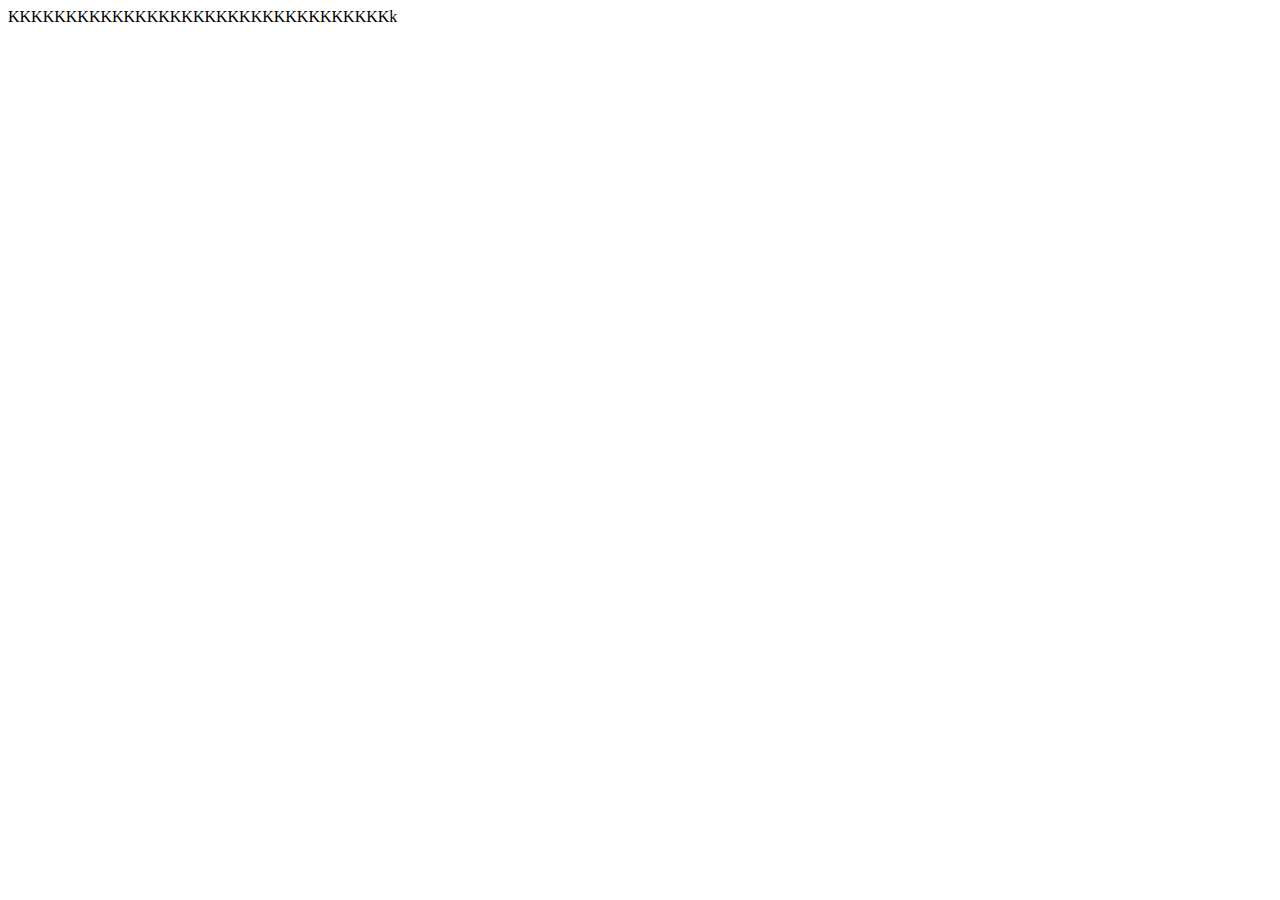
==== holamundo/index.html @ 6673b83f "Iniciando" ====
<!DOCTYPE html>
<html lang="en">
<head>
    <meta charset="UTF-8">
    <meta http-equiv="X-UA-Compatible" content="IE=edge">
    <meta name="viewport" content="width=device-width, initial-scale=1.0">
    <title>Document</title>
</head>
<body>
    KKKKKKKKKKKKKKKKKKKKKKKKKKKKKKKKKk
</body>
</html>
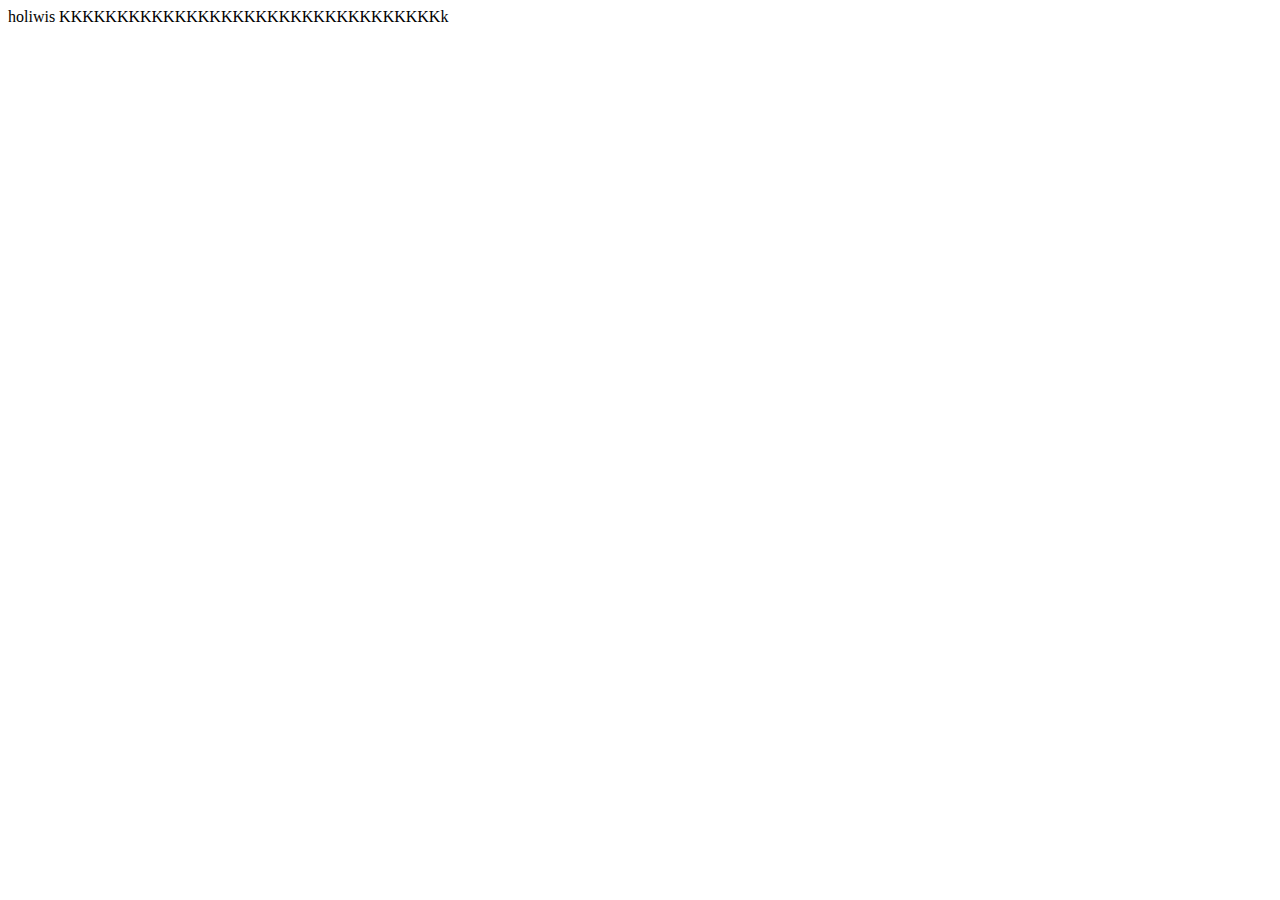
==== commit 9a896150: "holiwis" ====
--- a/holamundo/index.html
+++ b/holamundo/index.html
@@ -7,6 +7,7 @@
     <title>Document</title>
 </head>
 <body>
+    holiwis
     KKKKKKKKKKKKKKKKKKKKKKKKKKKKKKKKKk
 </body>
 </html>